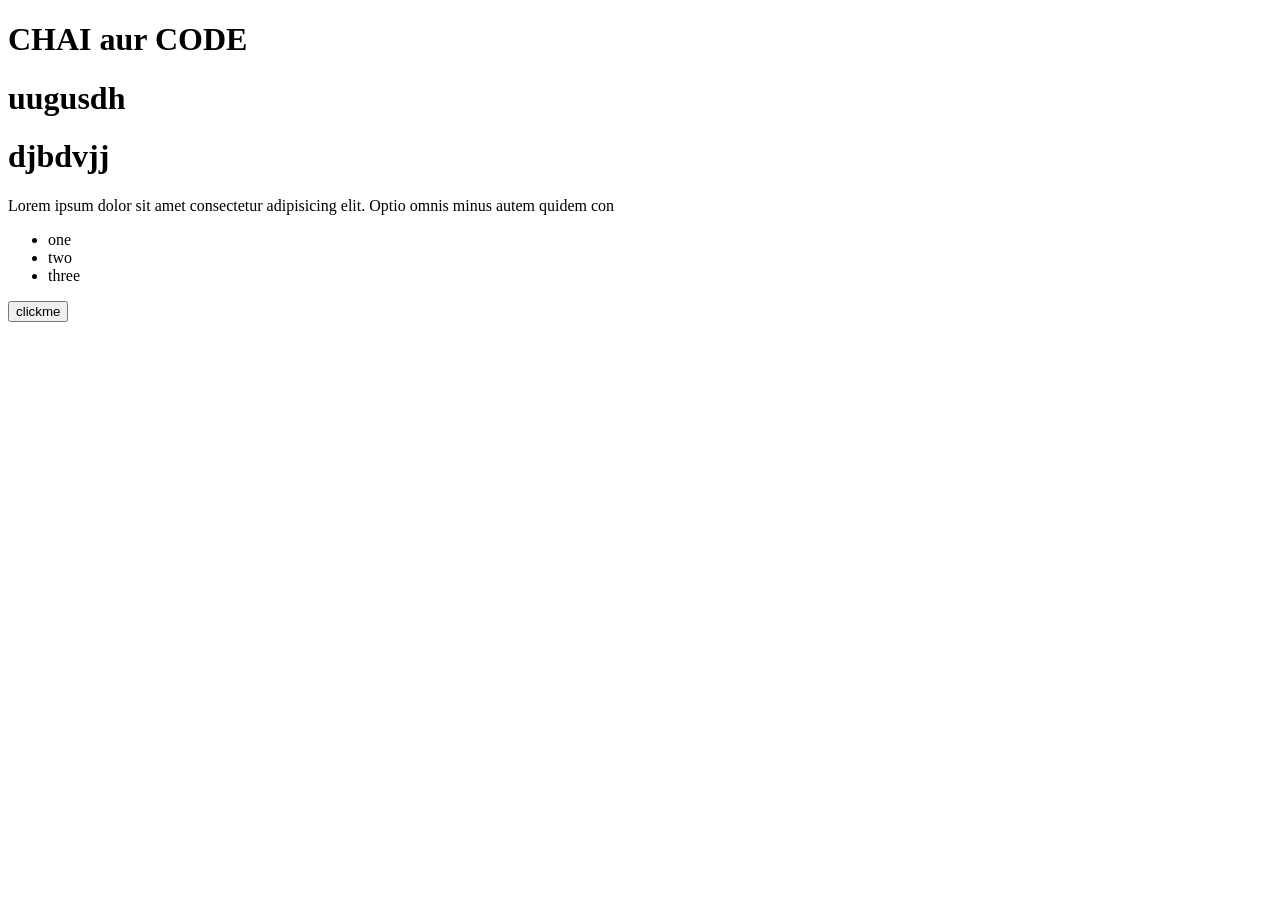
==== basic_OF_Js/index.html @ a58e257b "basics of js" ====
<!DOCTYPE html>
<html lang="en">
<head>
    <meta charset="UTF-8">
    <meta name="viewport" content="width=device-width, initial-scale=1.0">
    <link rel="stylesheet" href="styleQ.css">
    <title>Document</title>
    <style>
        .bg-black{
            background-color: black;
        }
    </style>
</head>
<body>
   <h1 id="title" class="heading">CHAI aur CODE </h1>
   <h1>uugusdh</h1>
   <h1>djbdvjj

   </h1>
   <p>Lorem ipsum dolor sit amet consectetur adipisicing elit. Optio omnis minus autem quidem con </p>
    <ul id="list">
        <li class="class">one </li>
        <li  class="class">two </li>
        <li class="class">three</li>
    </ul>
   
    
    <button id="cl">clickme
    </button>

    <script src="js.js">
        
    </script>
</body>
</html>
---- basic_OF_Js/styleQ.css ----
div{
    height: 100px;
    background-color: aqua;
}
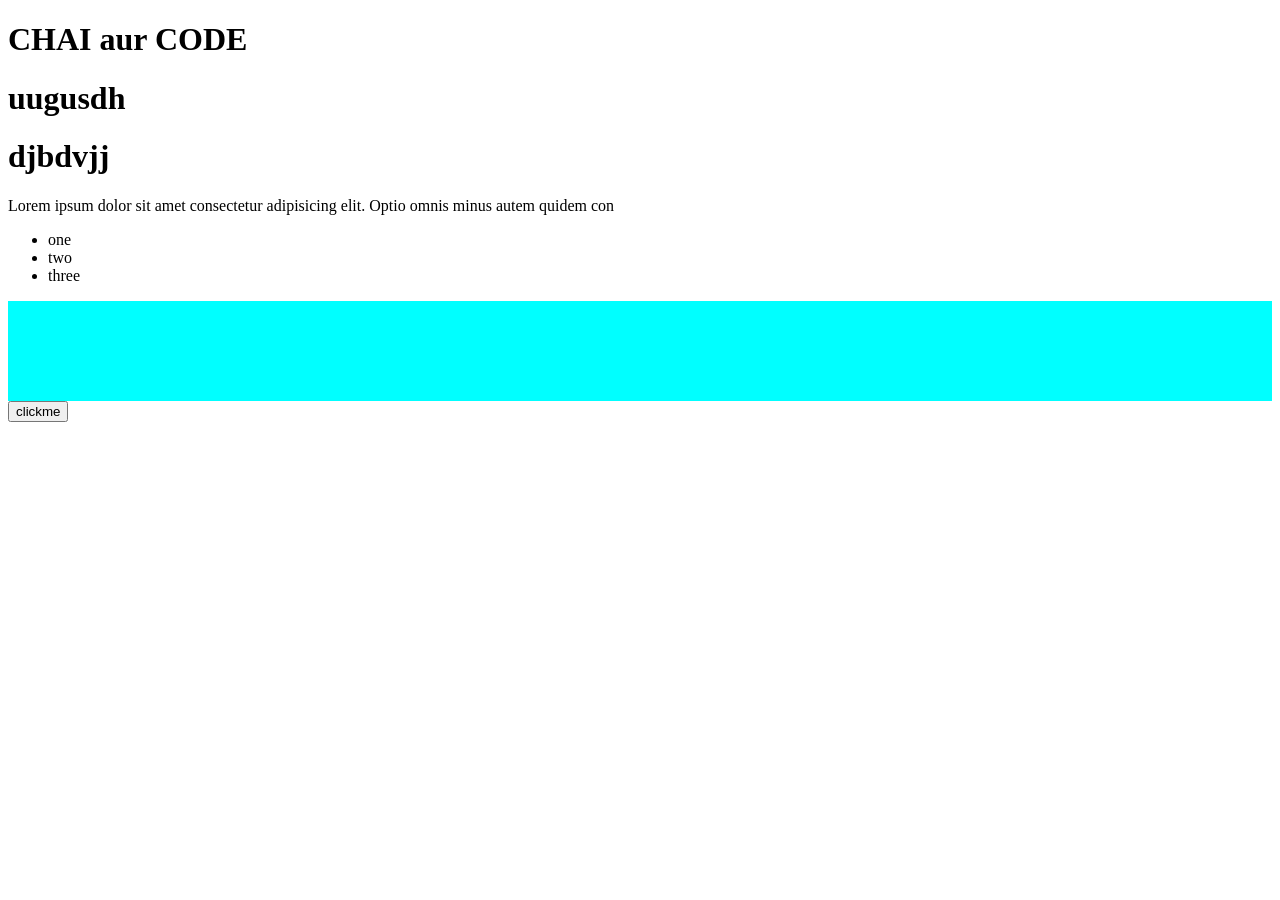
==== commit 3edfe950: "your message" ====
--- a/basic_OF_Js/index.html
+++ b/basic_OF_Js/index.html
@@ -23,13 +23,26 @@
         <li  class="class">two </li>
         <li class="class">three</li>
     </ul>
-   
+    <div></div>
+   <audio id="Ad" src="Thala.mp3"></audio>
     
     <button id="cl">clickme
     </button>
 
-    <script src="js.js">
-        
+    <script src="js.js"></script>
+     <script>
+         var audio= document.createElement('audio');
+        let ADD = document.getElementById('Ad');
+        let btn=document.getElementById('cl');
+        btn.addEventListener('click',function(){
+            ADD.play();
+        })
+  const add =document.body.appendChild("div");
+        // const add= document.querySelector("div");
+let neww = document.createElement("h1");
+        neww.textContent:"new paraagrasf created";
+add.appendChild(neww);
+     </script>
     </script>
 </body>
 </html>
